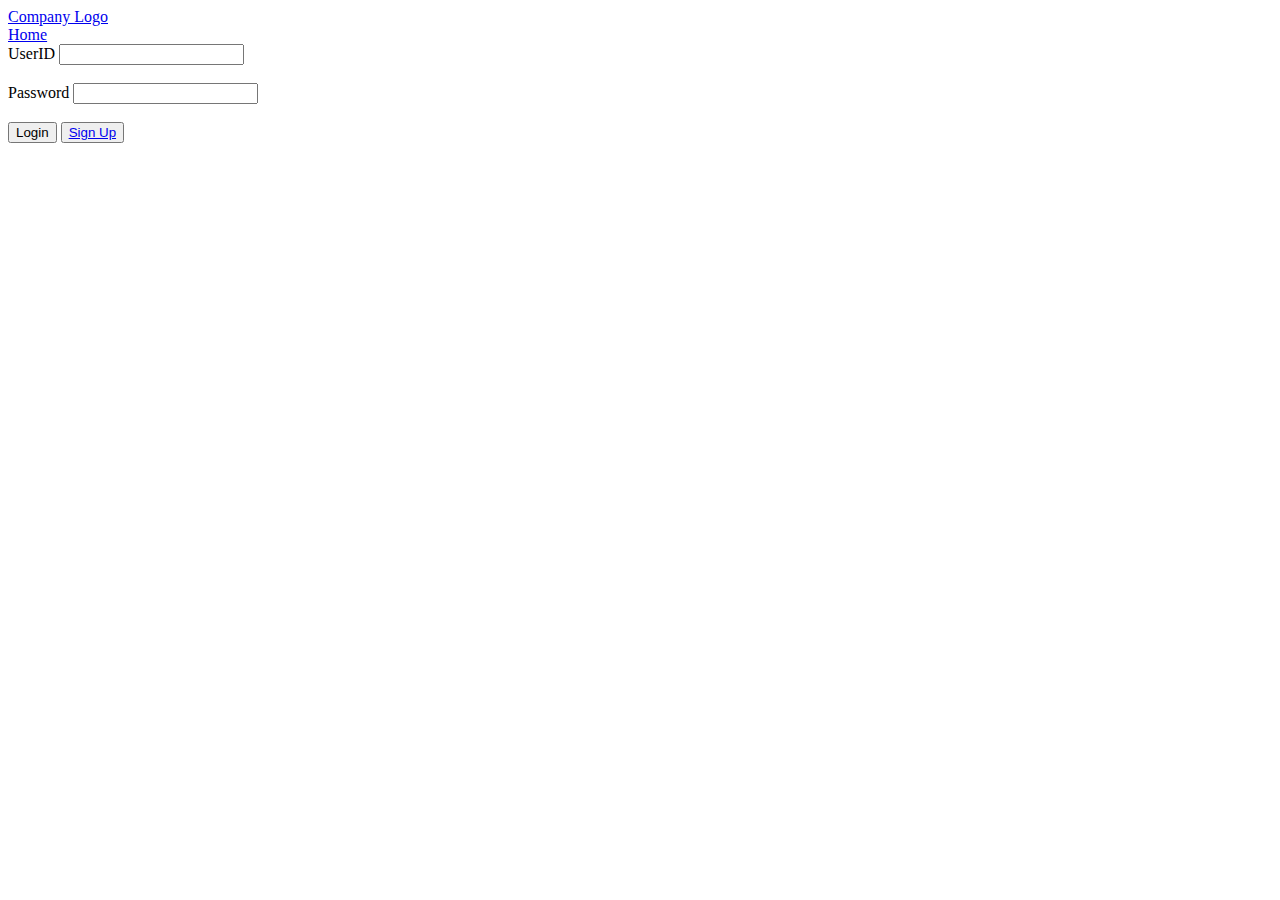
==== HTML/Login.html @ 473feb96 "Minor Change" ====
<!DOCTYPE html>
<html lang="en">
<head>
    <meta charset="UTF-8">
    <meta http-equiv="X-UA-Compatible" content="IE=edge">
    <meta name="viewport" content="width=device-width, initial-scale=1.0">
    <title>Login Page</title>
    <link rel="stylesheet" href="../css/main.css">
</head>
<body>

    <div class="upper-body">

        <div class="left-alignment">
            <a href="#">Company Logo</a>
        </div>

        <div class="right-alignment">
            <a href="../index.html">Home</a>
        </div>
    </div>

    <div class="middle-body">

        <form action="C:\Users\Kal-El\Documents\GitHub\Tasks\index.html" method ="get">

            <label for="UserID">UserID</label>
            <input type="email" id="UserID" name="UserID"><br><br>

            <label for="Password">Password</label>
            <input type="password" id="Password" name="Password"><br><br>

            <button type="submit">Login</button>

            <button type="button">
                <a href="SignUp.html">Sign Up</a>
            </button>

        </form>

    </div>
</body>
</html>
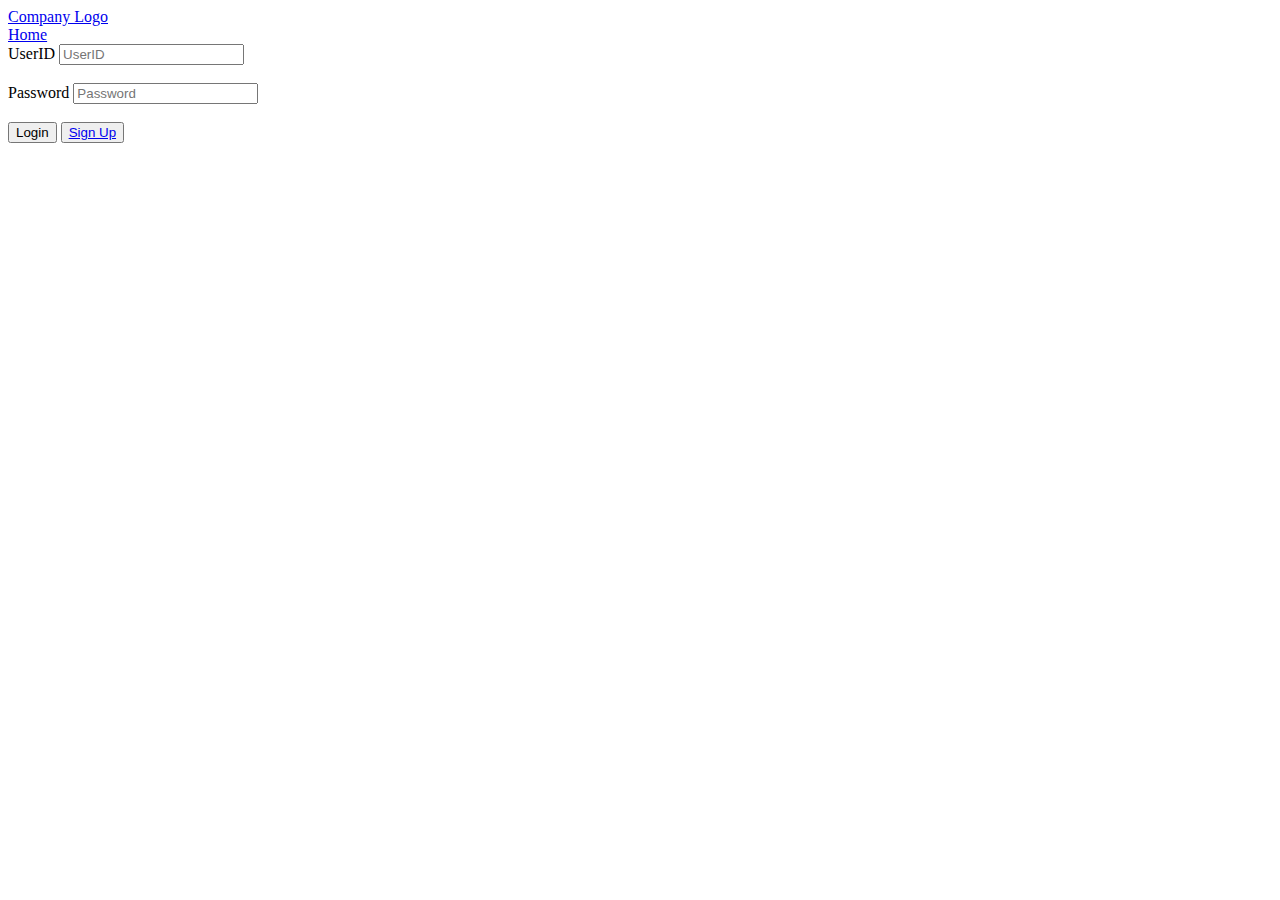
==== commit 5aeac5cd: "UserID, Password`" ====
--- a/HTML/Login.html
+++ b/HTML/Login.html
@@ -25,10 +25,10 @@
         <form action="C:\Users\Kal-El\Documents\GitHub\Tasks\index.html" method ="get">
 
             <label for="UserID">UserID</label>
-            <input type="email" id="UserID" name="UserID"><br><br>
+            <input type="email" id="UserID" name="UserID" placeholder="UserID" required><br><br>
 
             <label for="Password">Password</label>
-            <input type="password" id="Password" name="Password"><br><br>
+            <input type="password" id="Password" name="Password" placeholder="Password" required><br><br>
 
             <button type="submit">Login</button>
 
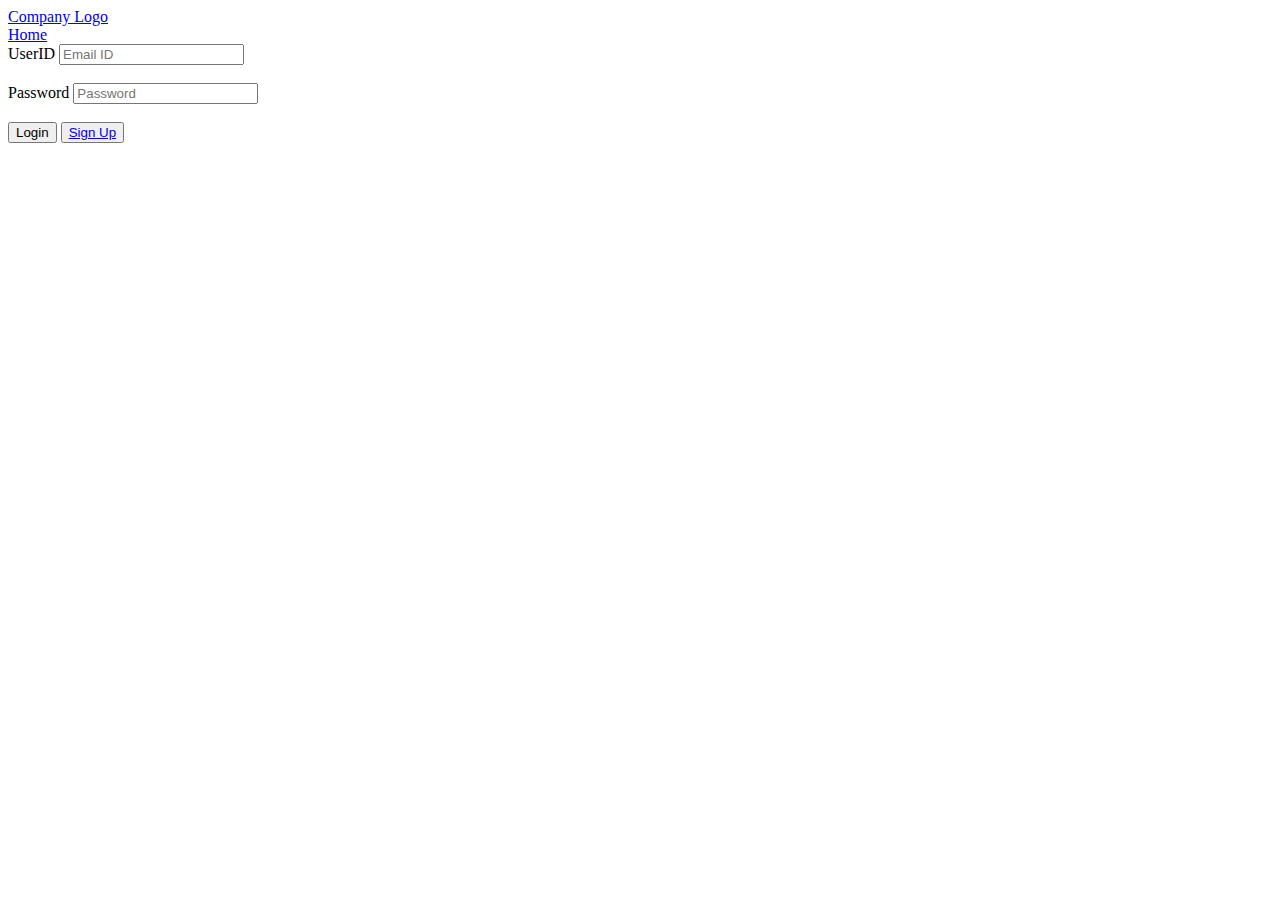
==== commit 450bf9be: "Input type" ====
--- a/HTML/Login.html
+++ b/HTML/Login.html
@@ -25,7 +25,7 @@
         <form action="C:\Users\Kal-El\Documents\GitHub\Tasks\index.html" method ="get">
 
             <label for="UserID">UserID</label>
-            <input type="email" id="UserID" name="UserID" placeholder="UserID" required><br><br>
+            <input type="email" id="UserID" name="UserID" placeholder="Email ID" required><br><br>
 
             <label for="Password">Password</label>
             <input type="password" id="Password" name="Password" placeholder="Password" required><br><br>
@@ -33,7 +33,7 @@
             <button type="submit">Login</button>
 
             <button type="button">
-                <a href="SignUp.html">Sign Up</a>
+                <a href="C:\Users\Kal-El\Documents\GitHub\Tasks\HTML\SignUp.html">Sign Up</a>
             </button>
 
         </form>
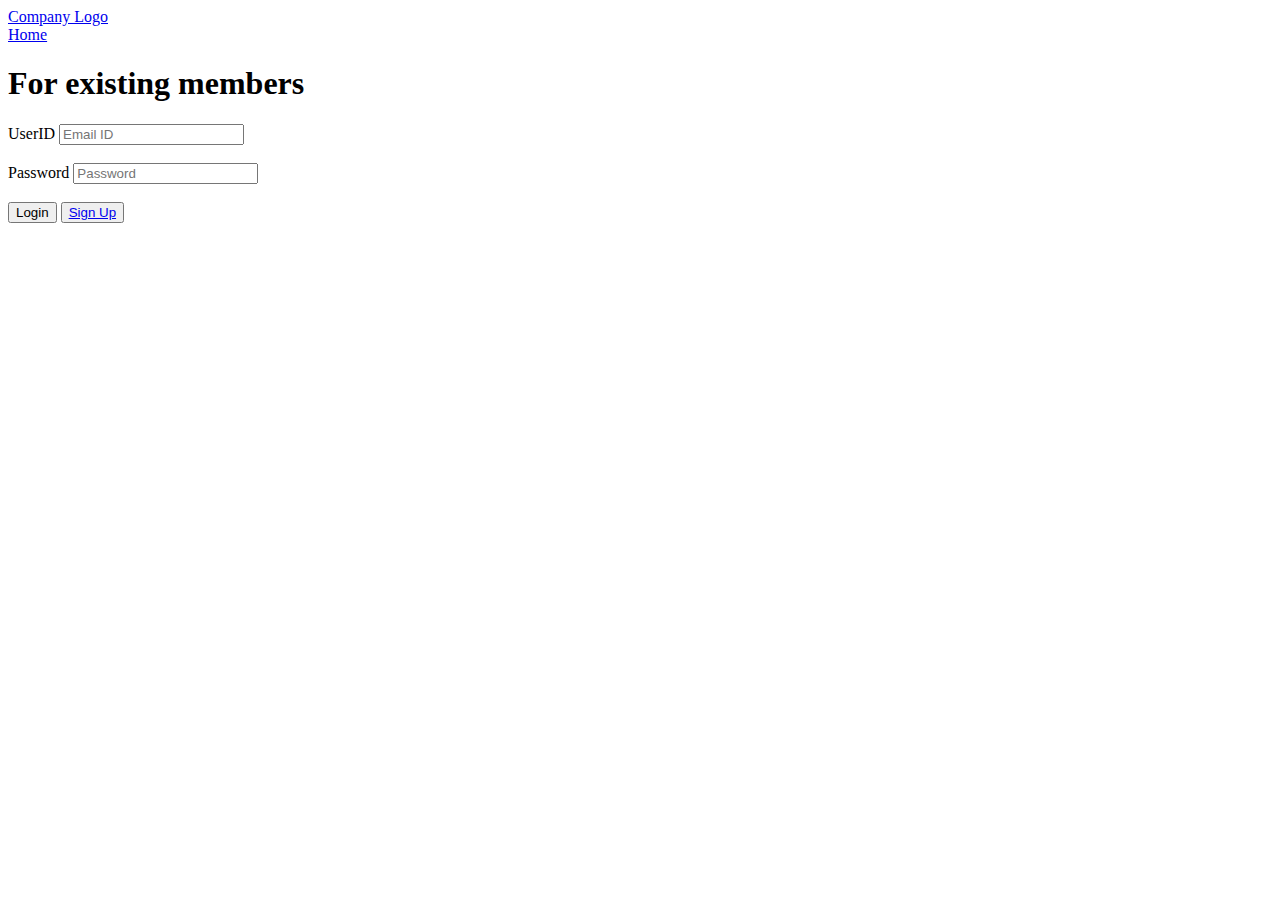
==== commit 98a333b4: "main.css" ====
--- a/HTML/Login.html
+++ b/HTML/Login.html
@@ -20,6 +20,8 @@
         </div>
     </div>
 
+    <H1>For existing <span>members</span></H1>
+
     <div class="middle-body">
 
         <form action="C:\Users\Kal-El\Documents\GitHub\Tasks\index.html" method ="get">
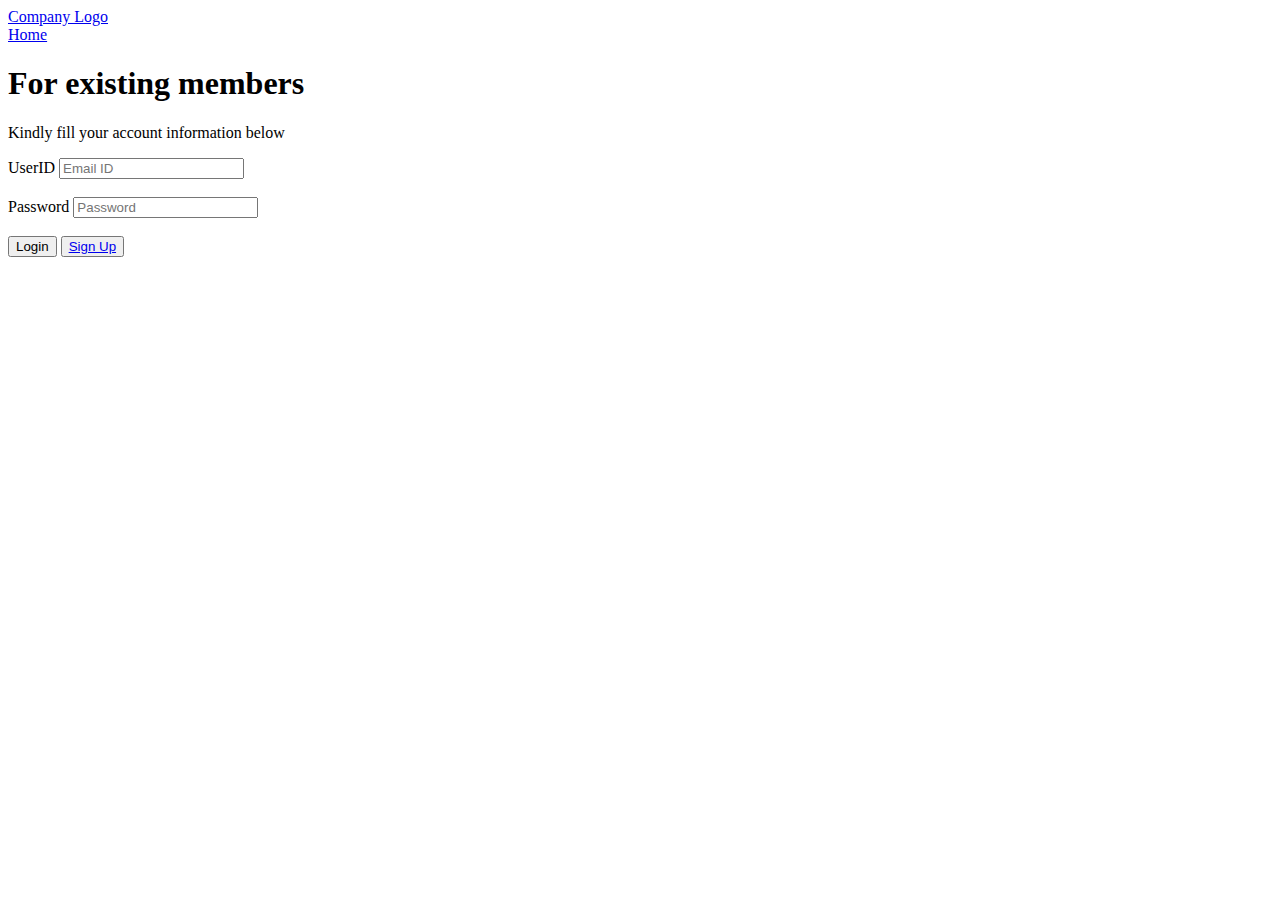
==== commit ff7f1d07: "CSS" ====
--- a/HTML/Login.html
+++ b/HTML/Login.html
@@ -21,6 +21,7 @@
     </div>
 
     <H1>For existing <span>members</span></H1>
+    <p id="userAccountInfo">Kindly fill your account information below</p>
 
     <div class="middle-body">
 
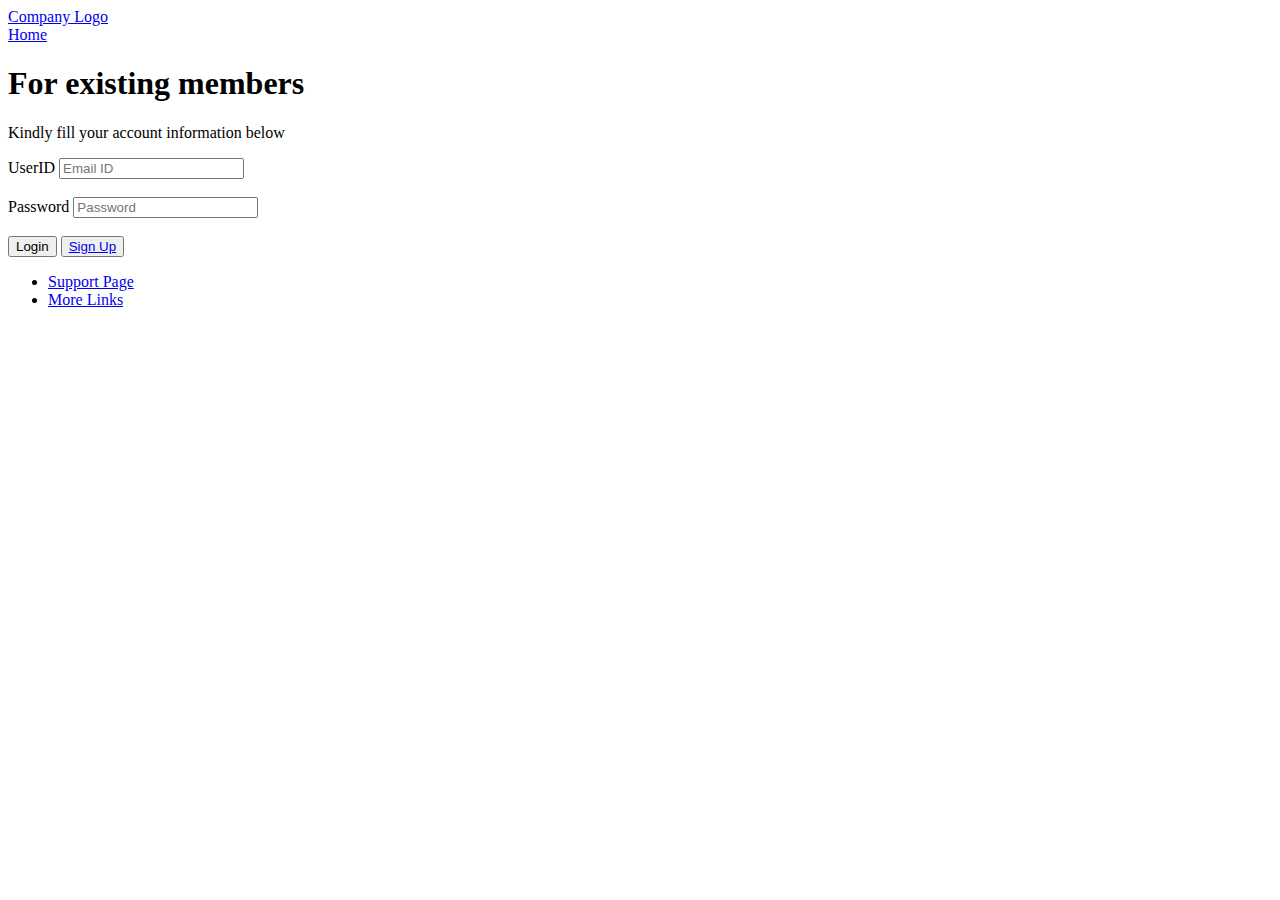
==== commit 151a1ae3: "CSS" ====
--- a/HTML/Login.html
+++ b/HTML/Login.html
@@ -42,5 +42,12 @@
         </form>
 
     </div>
+
+    <div class="lower-body">
+        <ul>
+            <li><a href="#">Support Page</a></li>
+            <li><a href="#">More Links</a></li>
+        </ul>
+    </div>
 </body>
 </html>